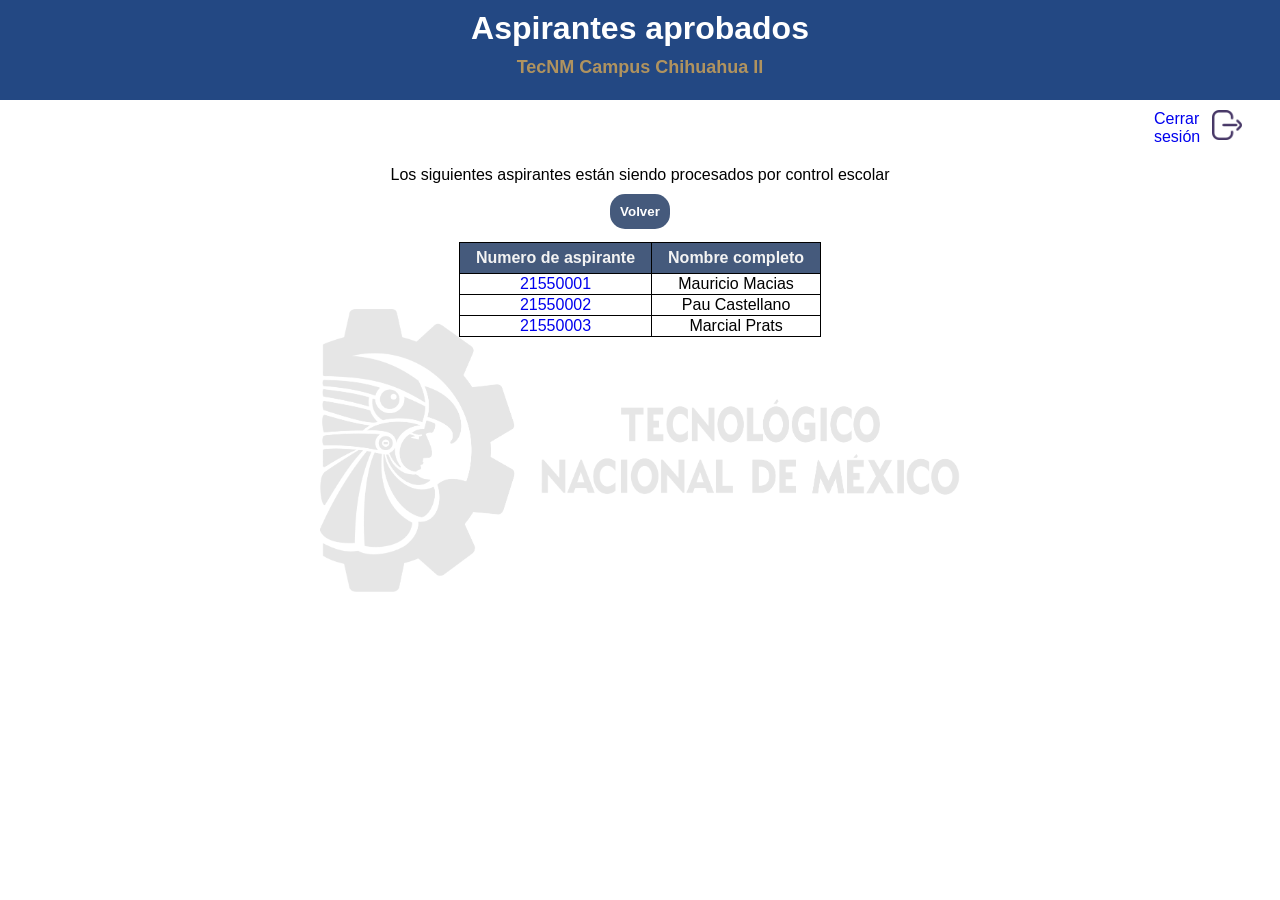
==== src/html/accepted-view.html @ 848e2e4c "Front-end completed" ====
<!DOCTYPE html>
<html lang="es">
<head>
    <meta charset="UTF-8">
    <meta name="viewport" content="width=device-width, initial-scale=1.0">

    <link rel="stylesheet" href="../styles/main.css">
    <link rel="stylesheet" href="../styles/acceptedStyles.css">
    <title>Vista administrativa - SII</title>
</head>
<body>
    <header class="headerContainer">
        <div class="centeredContainer">
            <h1 class="title">Aspirantes aprobados</h1>            
            <p class="subtitle">TecNM Campus Chihuahua II</p>
        </div>
    </header>
    <nav class="nav">
        <a href="../../index.html">
            <div class="navElements">
                <p>Cerrar sesión</p>
                <img src="../assets/img/logout-icon.png" alt="Logout icon" height="30px">
            </div>
        </a>
    </nav>
    <main>
        <div class="acceptedElements">
            <div class="welcomeContainer">
                <p>Los siguientes aspirantes están siendo procesados por control escolar</p>
            </div>
            <div class="centeredContainer">
                <a href="admin-view.html">
                    <input type="button" value="Volver" class="button">
                </a>
            </div>
            <div class="pendientAspirantsTable">
                <table>
                    <thead>
                        <tr>
                            <th>Numero de aspirante</th>
                            <th>Nombre completo</th>
                        </tr>
                    </thead>
                    <tbody>
                        <tr>
                            <td><a href="user-validate.html">21550001</a></td>
                            <td>Mauricio Macias</td>
                        </tr>
                        <tr>
                            <td><a href="user-validate.html">21550002</a></td>
                            <td>Pau Castellano</td>
                        </tr>
                        <tr>
                            <td><a href="user-validate.html">21550003</a></td>
                            <td>Marcial Prats</td>
                        </tr>
                    </tbody>
                </table>

            </div>
        </div>
    </main>
</body>
---- src/styles/main.css ----
html{
    font-family: sans-serif !important;
    background-image: url('../assets/img/logoTec.png');
    background-size: 50%;
    background-repeat: no-repeat;
    background-position: center;
}
* {
    margin:0;
}
td{
    background-color: rgb(255, 255, 255, 0.6);
    text-align: center;
}
a{
    text-decoration: none;
}
.headerContainer{
    height: 100px;
    background-color: rgb(35, 72, 131);
}
.centeredContainer{
    display: flex;
    justify-content: center;
    align-items: center;
    flex-direction: column;
}
.headerContainer > .centeredContainer{
    padding: 10px 0px;
}
.title{
    color: white;
}
.subtitle{
    margin-top: 10px;
    font-size: 18px;
    font-weight: bold;
    color: #b0935f;
}
.nav{
    display: flex;
    justify-content: flex-end;
    width: 100%;
    margin-top: 10px;
    color: #455a7c
}
.navElements{
    display: flex;
    justify-content: space-evenly;
    width: 70%;
}
.nav > a:visited{
    color: #455a7c;
}
.mainContainer{
    display: flex;
    flex: 1;
    width: 100%;
    height: 85%;
    flex-direction: column;
    justify-content: center;
    align-items: center;
}
.mainElements{
    display: flex;
    flex: 1;
    width: 100%;
    flex-direction: column;
    justify-content: center;
    align-items: center;
    background-color: rgb(255, 255, 255, 0.3);
}
.welcome-message{
    font-weight: bold;
    color: #b51500;
    text-align: center;
}
.welcomeContainer p{
    margin-top: 10px;
}
.pendientAspirantsTable th{
    background-color: #455a7c;
    color: #f3f3f3;
    padding: 6px 16px;
}
.pendientAspirantsTable h3{
    text-align: center;
    margin-bottom: 10px;
}
.button{
    background-color: #455a7c; 
    color: white; 
    font-weight: bold;
    border: 0;
    padding: 10px;
    margin-top: 10px;
    border-radius: 15px;
}
.button:hover{
    cursor: pointer;
    background-color: rgb(111, 148, 207);
    color: black;
}
---- src/styles/acceptedStyles.css ----
body, html{
    height: 100%;
}
.acceptedElements{
    margin-top: 10px;
    display: flex;
    flex: 1;
    width: 100%;
    flex-direction: column;
    align-items: center;
}
.pendientAspirantsTable{
    z-index: 5;
    margin-top: 10px;
    padding: 3px;
}
.pendientAspirantsTable table, th,tr,td{
    border: 1.5px solid #000000;
    text-align: center;
    border-collapse: collapse;

}
.pendientAspirantsTable th{
    background-color: #455a7c;
    color: #f3f3f3;
    padding: 6px 16px;
}
.pendientAspirantsTable h3{
    text-align: center;
    margin-bottom: 10px;
}
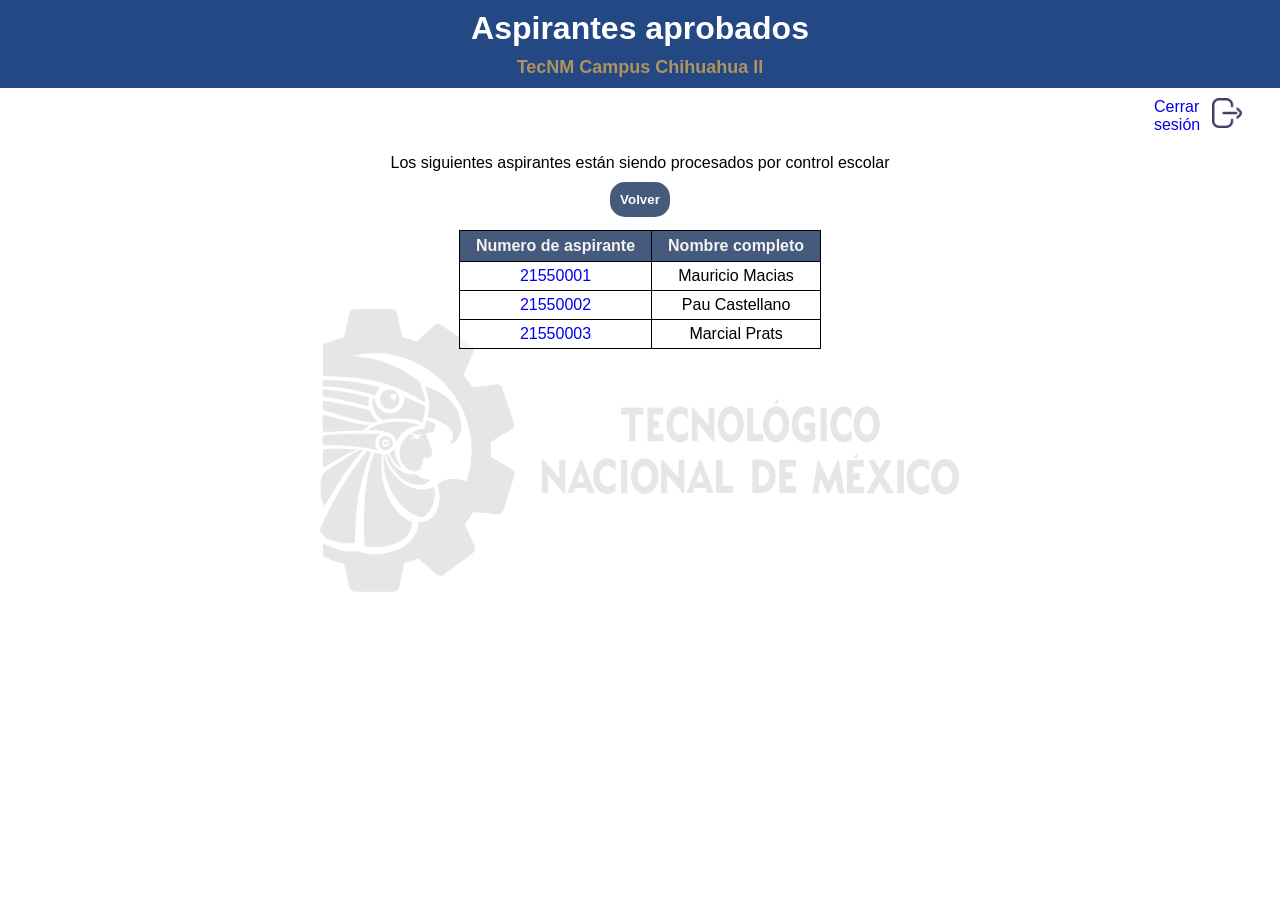
==== commit f0981d26: "Responsive implemented" ====
--- a/src/html/accepted-view.html
+++ b/src/html/accepted-view.html
@@ -5,6 +5,7 @@
     <meta name="viewport" content="width=device-width, initial-scale=1.0">
 
     <link rel="stylesheet" href="../styles/main.css">
+    <link rel="stylesheet" href="../styles/forms.css">
     <link rel="stylesheet" href="../styles/acceptedStyles.css">
     <title>Vista administrativa - SII</title>
 </head>
@@ -33,7 +34,7 @@
                     <input type="button" value="Volver" class="button">
                 </a>
             </div>
-            <div class="pendientAspirantsTable">
+            <div class="table">
                 <table>
                     <thead>
                         <tr>
--- a/src/styles/main.css
+++ b/src/styles/main.css
@@ -11,12 +11,16 @@
 td{
     background-color: rgb(255, 255, 255, 0.6);
     text-align: center;
+    padding: 10px;
 }
 a{
     text-decoration: none;
 }
+table, th, td{
+    border: 1.5px solid black;
+    border-collapse: collapse;
+}
 .headerContainer{
-    height: 100px;
     background-color: rgb(35, 72, 131);
 }
 .centeredContainer{
@@ -24,6 +28,7 @@
     justify-content: center;
     align-items: center;
     flex-direction: column;
+    text-align: center;
 }
 .headerContainer > .centeredContainer{
     padding: 10px 0px;
@@ -40,7 +45,6 @@
 .nav{
     display: flex;
     justify-content: flex-end;
-    width: 100%;
     margin-top: 10px;
     color: #455a7c
 }
@@ -55,7 +59,7 @@
 .mainContainer{
     display: flex;
     flex: 1;
-    width: 100%;
+    margin-top: 10px;
     height: 85%;
     flex-direction: column;
     justify-content: center;
@@ -70,22 +74,15 @@
     align-items: center;
     background-color: rgb(255, 255, 255, 0.3);
 }
+.welcomeContainer p{
+    margin: 0 15px;
+    margin-top: 10px;
+    text-align: center;
+}
 .welcome-message{
     font-weight: bold;
     color: #b51500;
     text-align: center;
-}
-.welcomeContainer p{
-    margin-top: 10px;
-}
-.pendientAspirantsTable th{
-    background-color: #455a7c;
-    color: #f3f3f3;
-    padding: 6px 16px;
-}
-.pendientAspirantsTable h3{
-    text-align: center;
-    margin-bottom: 10px;
 }
 .button{
     background-color: #455a7c; 
@@ -100,4 +97,13 @@
     cursor: pointer;
     background-color: rgb(111, 148, 207);
     color: black;
-}+}
+@media (max-width: 767px) {
+    html{
+        background-size: 75%;
+    }
+    .mainElements{
+        width: 70%;
+    }
+}
+
--- a/src/styles/forms.css
+++ b/src/styles/forms.css
@@ -0,0 +1,92 @@
+.pendientAspirantsTable{
+    margin-top: 10px;
+    padding: 3px;
+}
+td{
+    padding: 5px;
+}
+.pendientAspirantsTable table, th,tr,td{
+    text-align: center;
+    border-collapse: collapse;
+}
+.pendientAspirantsTable th{
+    background-color: #455a7c;
+    color: #f3f3f3;
+    padding: 6px 16px;
+}
+.pendientAspirantsTable h3{
+    text-align: center;
+    margin-bottom: 10px;
+}    
+.table{
+    margin-top: 10px;
+    padding: 3px;
+}
+.table table, th,tr,td{
+    text-align: center;
+    border-collapse: collapse;
+}
+.table th{
+    background-color: #455a7c;
+    color: #f3f3f3;
+    padding: 6px 16px;
+}
+.table h3{
+    text-align: center;
+    margin-bottom: 10px;
+} 
+    /* For mobile phones: */
+@media( max-width: 500px ){
+    *{
+        box-sizing: border-box;
+    }
+    body{
+        margin: 0;
+    }
+    td{
+        padding: 0px;
+        width: 100%;
+        height: 50px;
+    }
+    .table th{
+        
+    }
+    .pendientAspirantsTable th, .pendientAspirantsTable table{
+        border: 0px solid white;
+    }
+    .pendientAspirantsTable select{
+        width: 70%;
+    }
+    .pendientAspirantsTable table{
+        width: 100%;
+    }
+    .pendientAspirantsTable thead, .pendientAspirantsTable th{
+        display: none;
+    }
+    .pendientAspirantsTable, .pendientAspirantsTable tbody, .pendientAspirantsTable tr, .pendientAspirantsTable td{
+        display: block;
+        width: 100%;
+    }
+    .pendientAspirantsTable tr{
+        margin-bottom: 15px;
+    }
+    .pendientAspirantsTable td{
+        display: flex;
+        justify-content: flex-end;
+        align-items: center;
+        padding-left: 30%;
+        padding-right: 10px;
+    }
+    .pendientAspirantsTable td::before{
+        display: flex;
+        align-items: center;
+        position: absolute;
+        width: 30%;
+        left: 0;
+        margin: 10px;
+        content: attr(title-label);
+        font-size: 15px;
+        font-weight: bold;
+        text-align: left;
+    }
+}
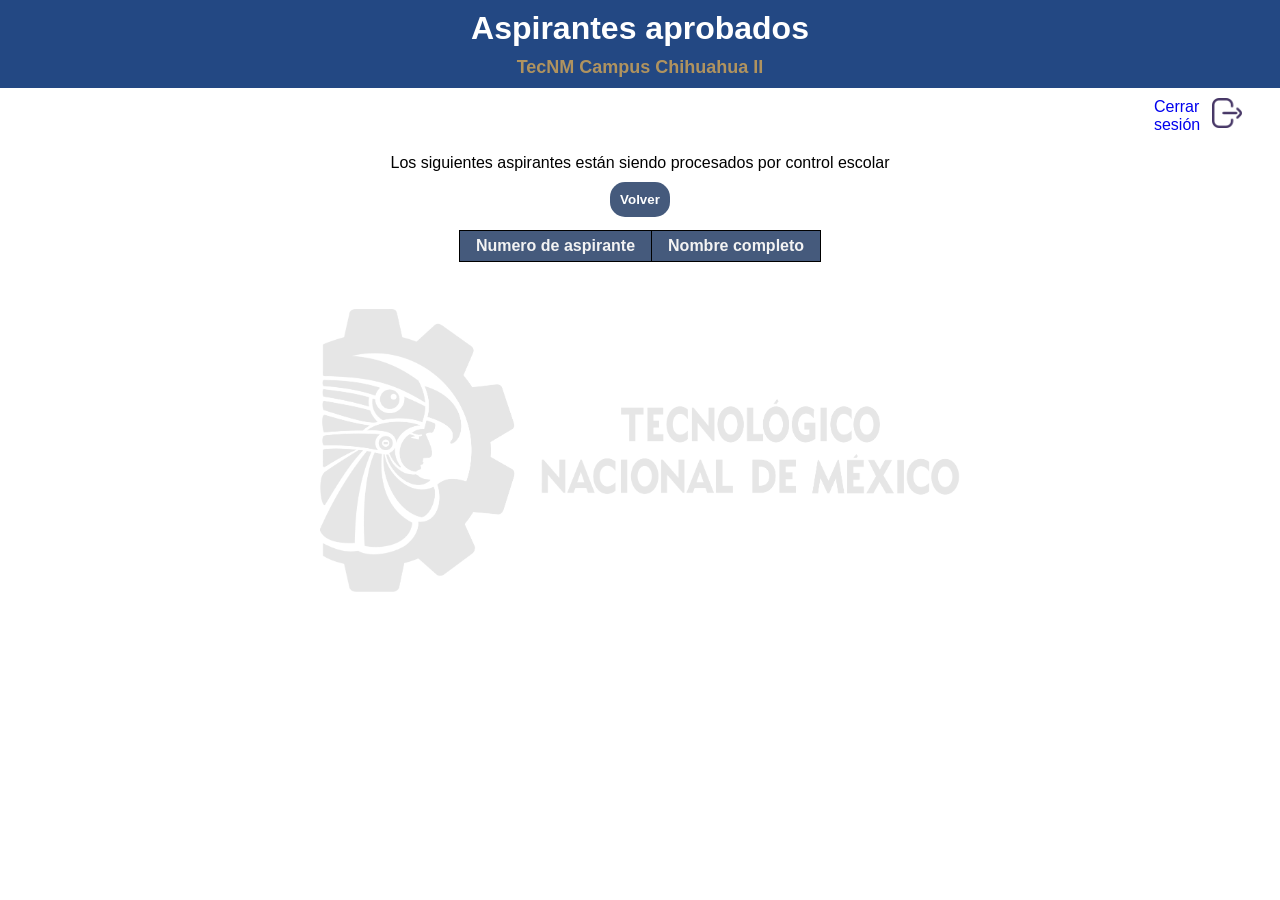
==== commit 04474620: "Agregadas integraciones del Backend y consumo del api" ====
--- a/src/html/accepted-view.html
+++ b/src/html/accepted-view.html
@@ -7,6 +7,7 @@
     <link rel="stylesheet" href="../styles/main.css">
     <link rel="stylesheet" href="../styles/forms.css">
     <link rel="stylesheet" href="../styles/acceptedStyles.css">
+    <script src="../js/main.js"></script>
     <title>Vista administrativa - SII</title>
 </head>
 <body>
@@ -42,23 +43,16 @@
                             <th>Nombre completo</th>
                         </tr>
                     </thead>
-                    <tbody>
-                        <tr>
-                            <td><a href="user-validate.html">21550001</a></td>
-                            <td>Mauricio Macias</td>
-                        </tr>
-                        <tr>
-                            <td><a href="user-validate.html">21550002</a></td>
-                            <td>Pau Castellano</td>
-                        </tr>
-                        <tr>
-                            <td><a href="user-validate.html">21550003</a></td>
-                            <td>Marcial Prats</td>
-                        </tr>
+                    <tbody id="approvedAspirants">                   
                     </tbody>
                 </table>
 
             </div>
         </div>
     </main>
+    <script>
+        document.addEventListener('DOMContentLoaded', () => {
+            fillApprovedAspirantsTable();
+            })
+    </script>
 </body>
